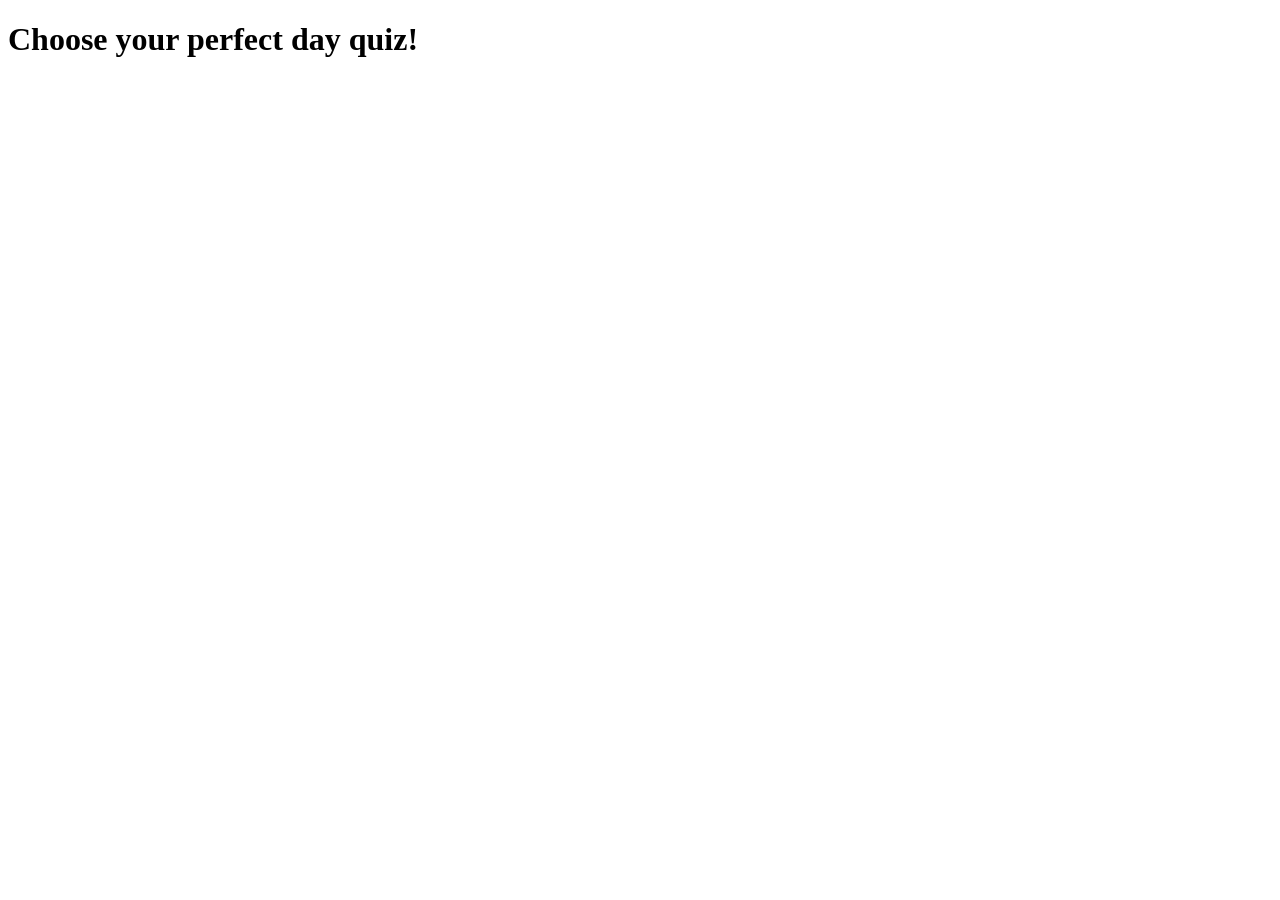
==== index.html @ 86565878 "Title of first page" ====
<!DOCTYPE html>
<html>
    <body>
        <link rel="stylesheet" href= "style.css">
        <title> Choose your perfect day! </title>
        <h1> Choose your perfect day quiz!</h1>
        </body>
    </html>
---- style.css ----
.div {
    background-color:orange;
    opacity:0.3;
}
.h1{
    p.solid {border-style: solid} 
}
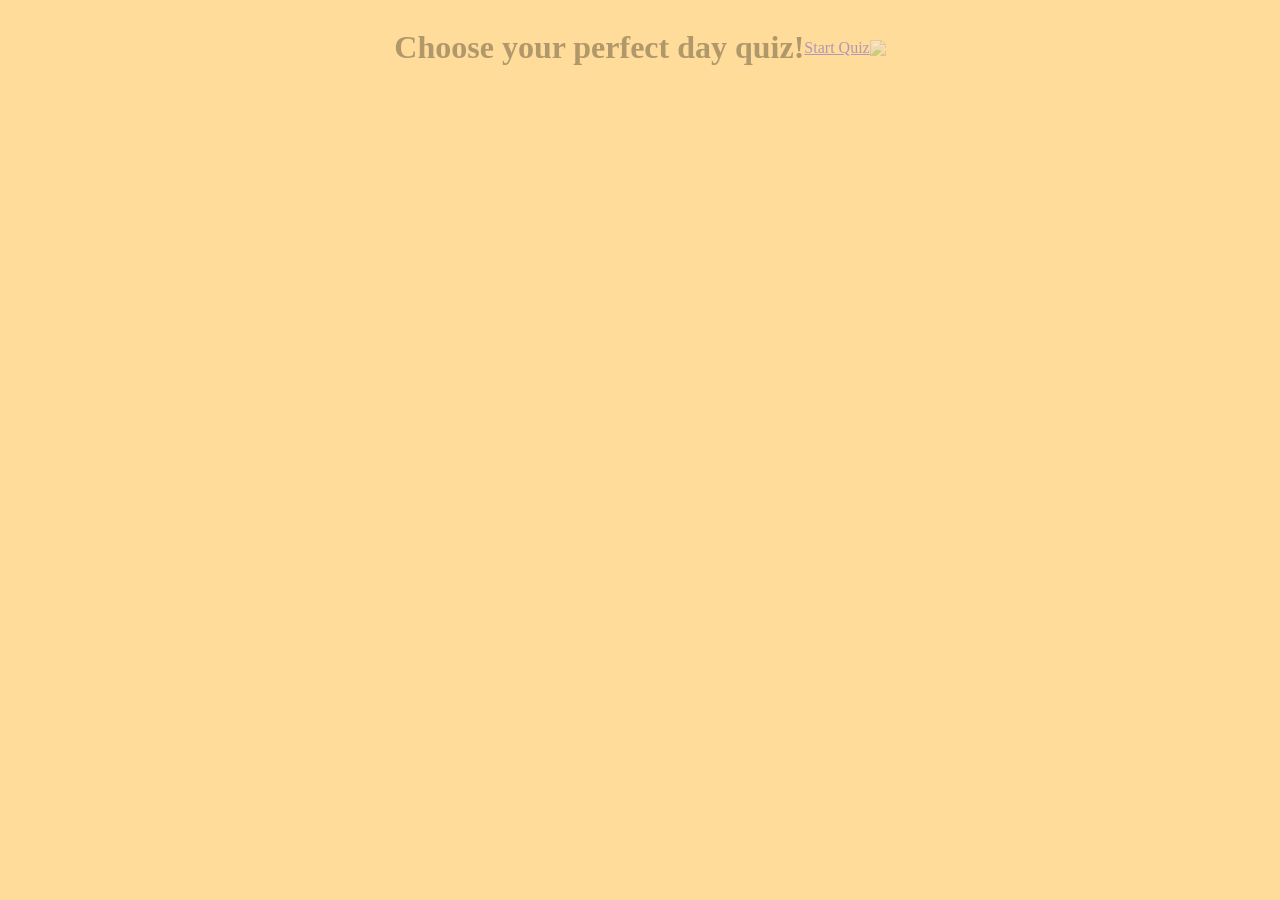
==== commit 8a678297: "stillneedtofinish" ====
--- a/index.html
+++ b/index.html
@@ -2,8 +2,10 @@
 <html>
     <body>
         <link rel="stylesheet" href= "style.css">
+        <script src="script.js"defer></script>
         <title> Choose your perfect day! </title>
         <h1> Choose your perfect day quiz!</h1>
+        <a href= "choosetravelpage2.html">Start Quiz</a>
+        <img src="https://encrypted-tbn0.gstatic.com/images?q=tbn:ANd9GcTUqbeD_dBNm6h7JiriO6q1p-Mh9XPW-NbjYM9vjcdeC5hxzidWLvavUDLR&s=10">
         </body>
-    </html>
-
+        </html>
--- a/style.css
+++ b/style.css
@@ -1,7 +1,11 @@
-.div {
-    background-color:orange;
+body {
+    background-color:rgb(255, 220, 154);
     opacity:0.3;
+    display: flex;
+    justify-content: center;
+    align-items: center;
 }
-.h1{
+h1{
     p.solid {border-style: solid} 
-}+    <h1>The button Element</h1>
+}
